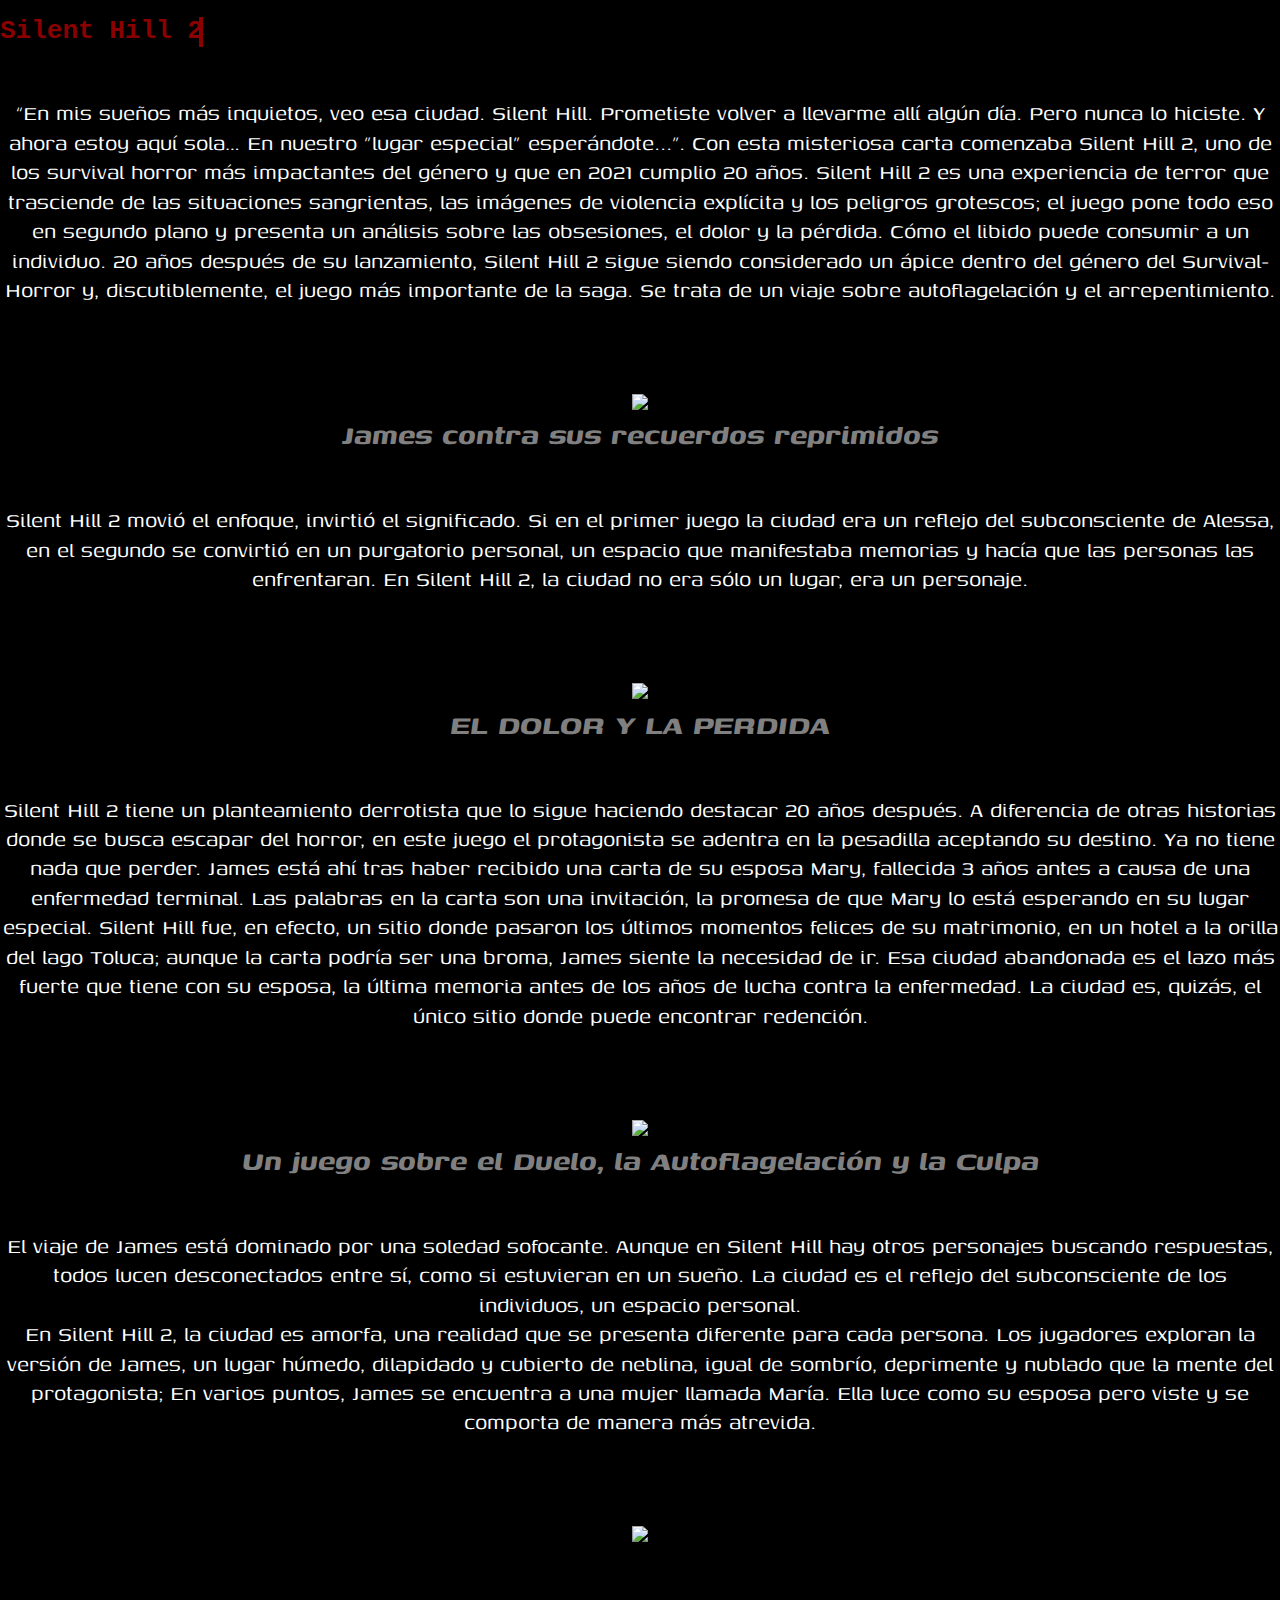
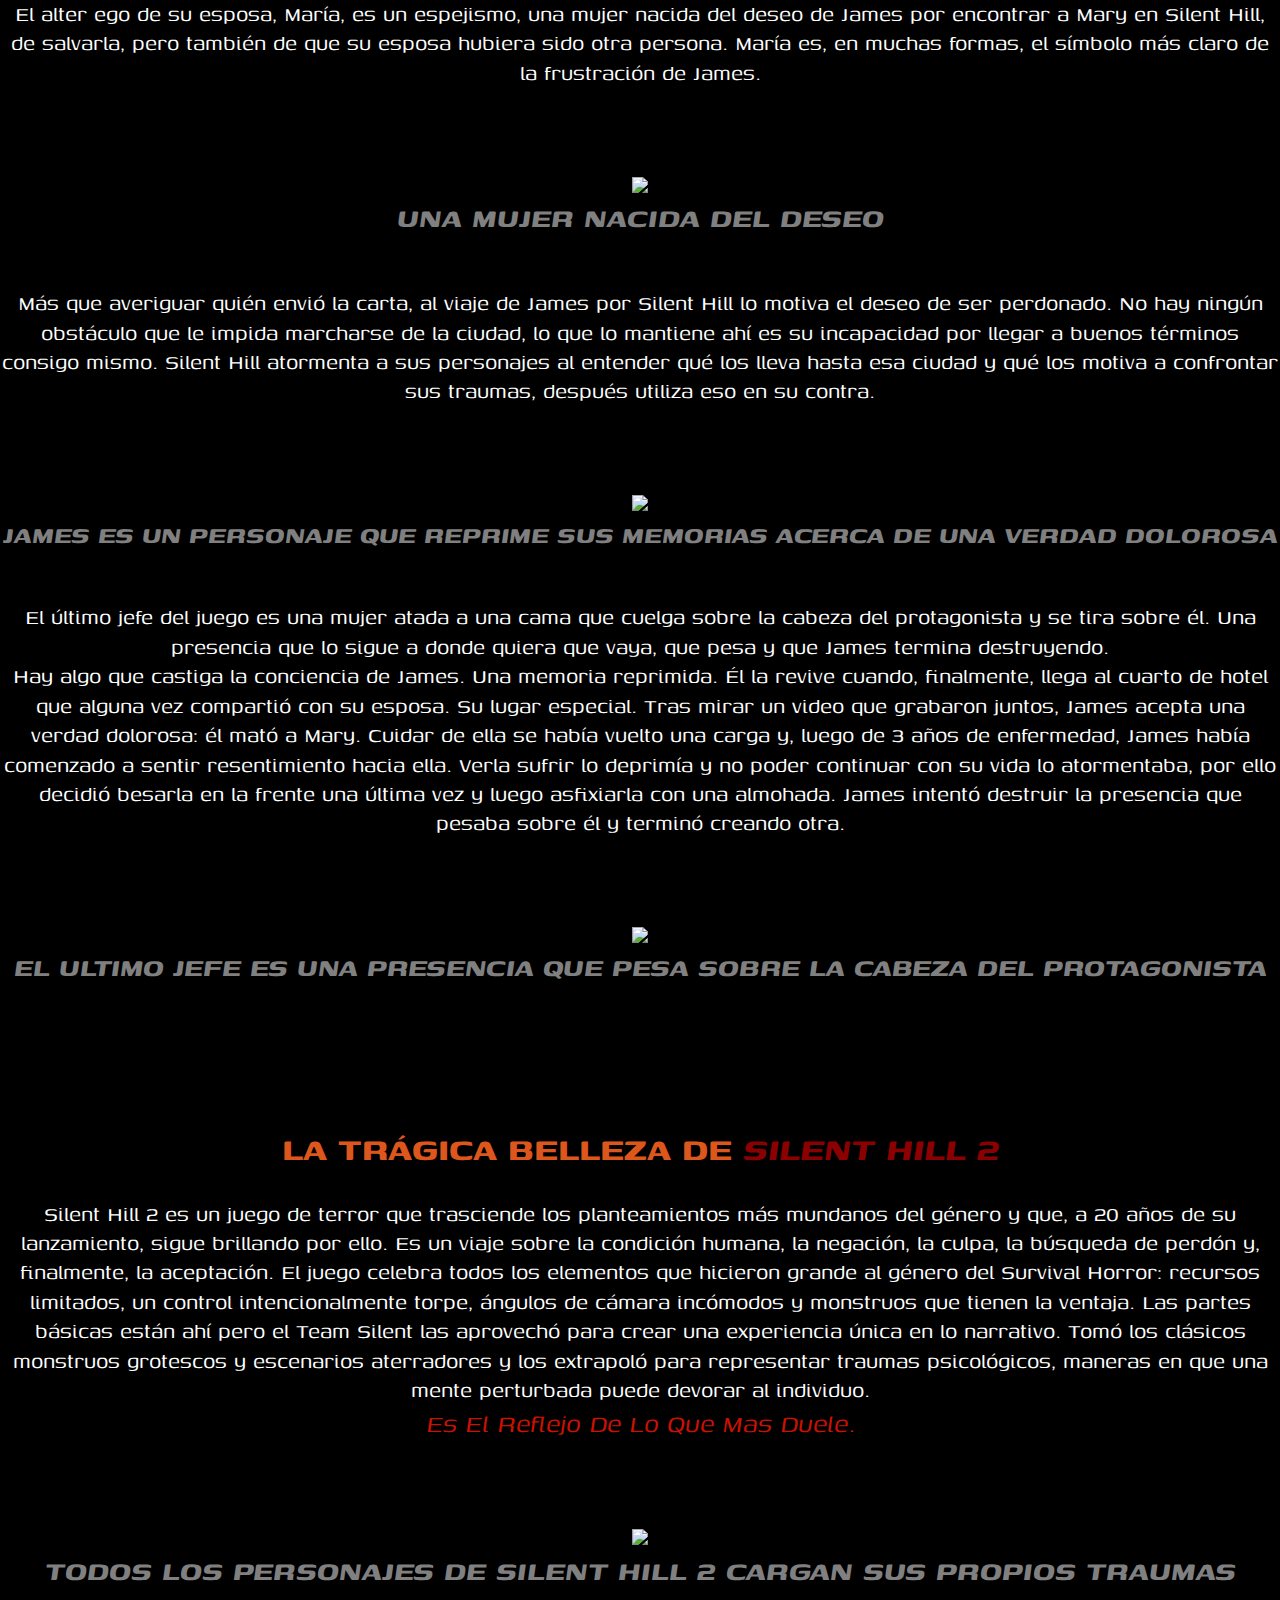
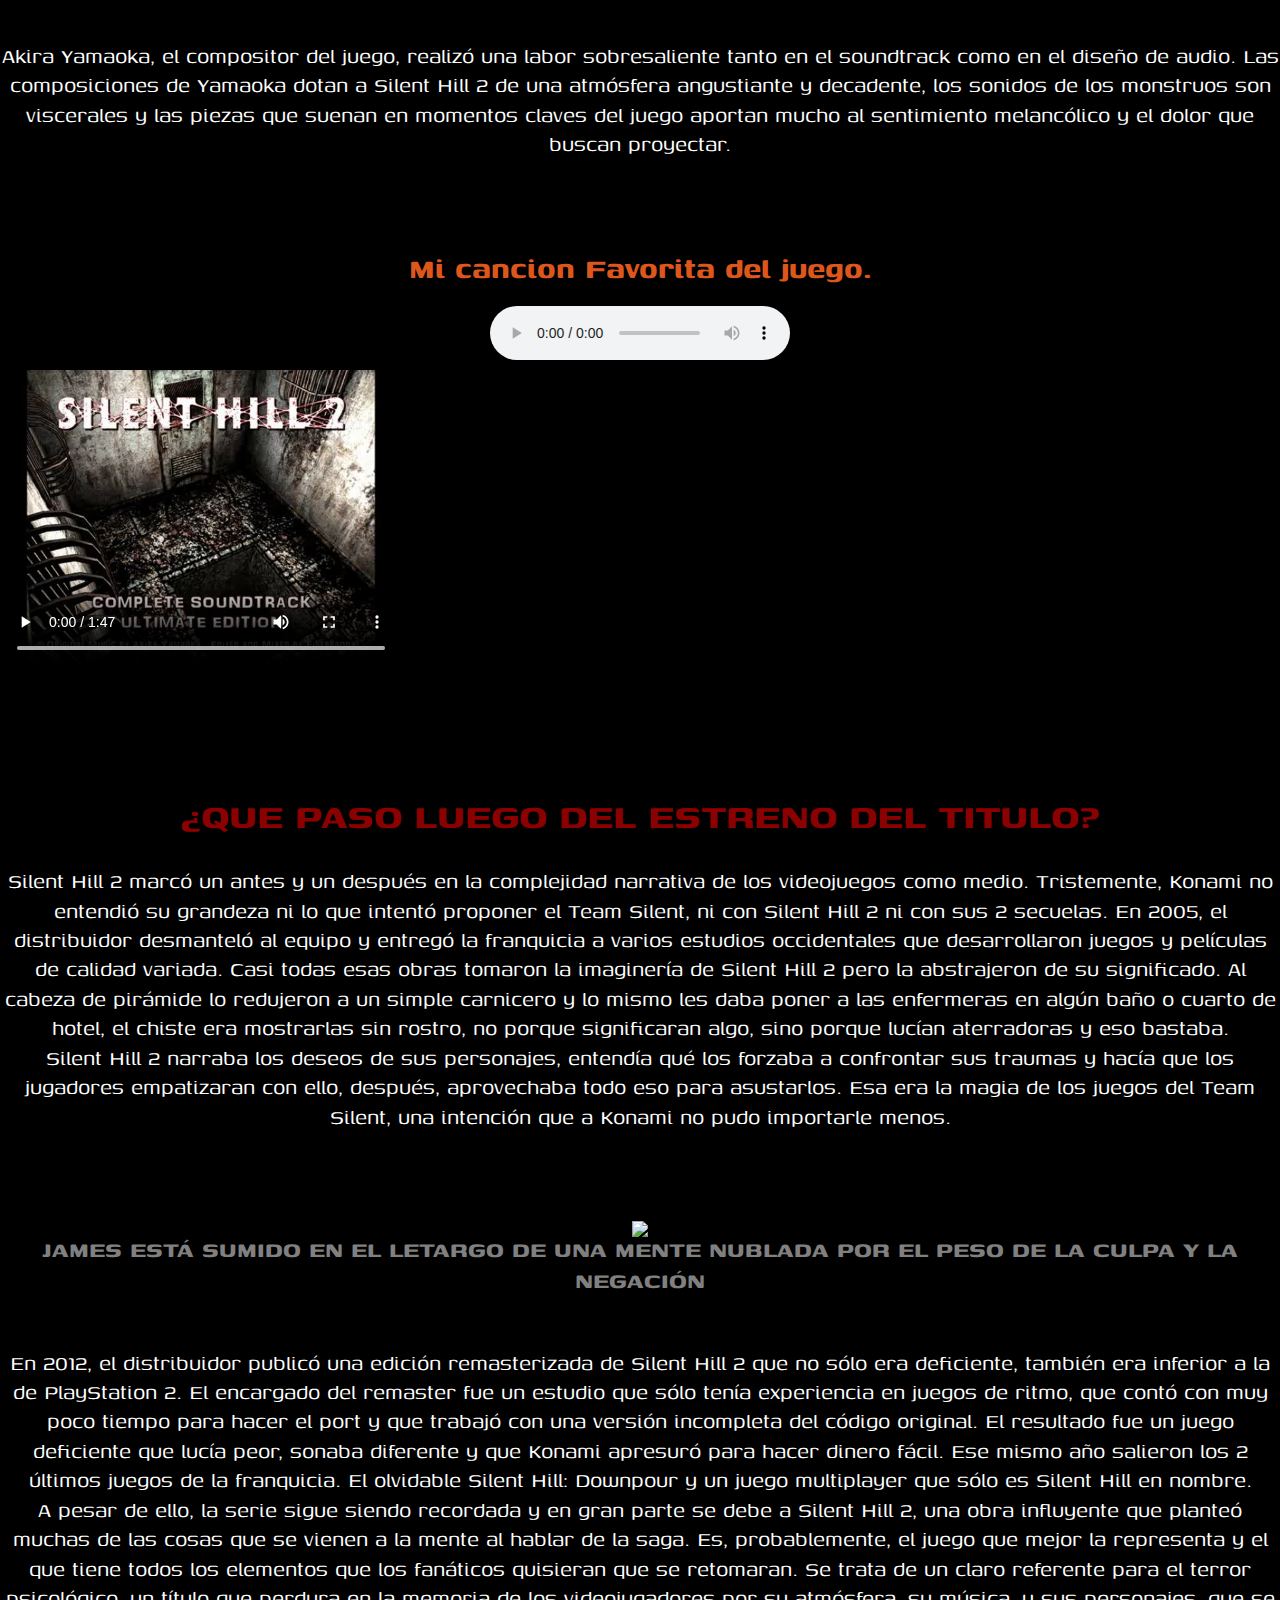
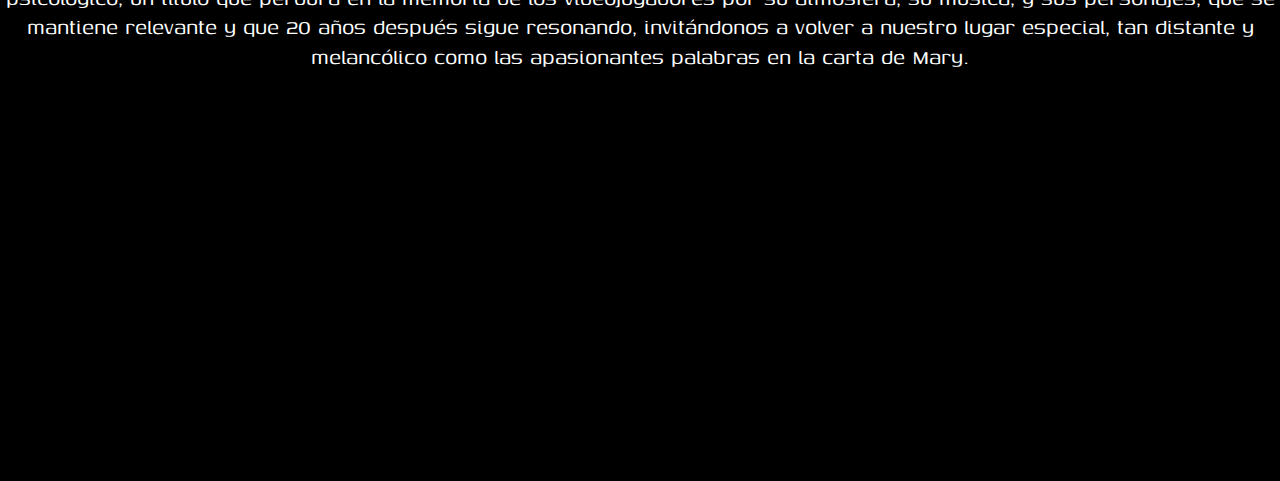
==== Primera pagina/silent.html @ 92b05872 "Mod2-v1.0" ====
<!DOCTYPE html>
<html>
<head>
	<meta charset="utf-8">
	<meta name="viewport" content="width=device-width, initial-scale=1.0">
	<title>Silent Hill 2</title>
	<link rel="stylesheet" type="text/css" href="silent.css">
	<link rel="stylesheet" type="text/css" href="normalize.css">
	<link href="https://fonts.googleapis.com/css2?family=Genos:wght@300&display=swap" rel="stylesheet">
	<link href="https://fonts.googleapis.com/css2?family=Oswald:wght@300&display=swap" rel="stylesheet">
	<link href="https://fonts.googleapis.com/css2?family=Bebas+Neue&family=Oswald:wght@300&display=swap" rel="stylesheet">

</head>
<body class="cuerpo">
	<h1 class="titulo_silent" style="font-size: 3.5;">Silent  Hill 2</h1>
<p class="p_silent">
	“En mis sueños más inquietos, veo esa ciudad. Silent Hill. Prometiste volver a llevarme allí algún día. Pero nunca lo hiciste. Y ahora estoy aquí sola… En nuestro "lugar especial" esperándote...”. Con esta misteriosa carta comenzaba Silent Hill 2, uno de los survival horror más impactantes del género y que en 2021 cumplio 20 años. Silent Hill 2 es una experiencia de terror que trasciende de las situaciones sangrientas, las imágenes de violencia explícita y los peligros grotescos; el juego pone todo eso en segundo plano y presenta un análisis sobre las obsesiones, el dolor y la pérdida. Cómo el libido puede consumir a un individuo.
	20 años después de su lanzamiento, Silent Hill 2 sigue siendo considerado un ápice dentro del género del Survival-Horror y, discutiblemente, el juego más importante de la saga. Se trata de un viaje sobre autoflagelación y el arrepentimiento.
</p>


<img src="https://cdn.hobbyconsolas.com/sites/navi.axelspringer.es/public/styles/1200/public/media/image/2016/02/560322-silent-hill-2-analisis-retro.jpg?itok=BxorHFqq">

<h3><i class="recuerdos">	James contra sus recuerdos reprimidos
</i></h3>

<p class="p_silentxd">
	 Silent Hill 2 movió el enfoque, invirtió el significado. Si en el primer juego la ciudad era un reflejo del subconsciente de Alessa, en el segundo se convirtió en un purgatorio personal, un espacio que manifestaba memorias y hacía que las personas las enfrentaran. En Silent Hill 2, la ciudad no era sólo un lugar, era un personaje.
</p>

<img src="https://uwaterloo.ca/games-institute/sites/ca.games-institute/files/uploads/images/a_pace_of_walking.png">


<h3><i class="dolor">EL DOLOR Y LA PERDIDA</i></h3>

<p class="p_silentxdd">
	Silent Hill 2 tiene un planteamiento derrotista que lo sigue haciendo destacar 20 años después. A diferencia de otras historias donde se busca escapar del horror, en este juego el protagonista se adentra en la pesadilla aceptando su destino. Ya no tiene nada que perder. James está ahí tras haber recibido una carta de su esposa Mary, fallecida 3 años antes a causa de una enfermedad terminal. Las palabras en la carta son una invitación, la promesa de que Mary lo está esperando en su lugar especial. Silent Hill fue, en efecto, un sitio donde pasaron los últimos momentos felices de su matrimonio, en un hotel a la orilla del lago Toluca; aunque la carta podría ser una broma, James siente la necesidad de ir. Esa ciudad abandonada es el lazo más fuerte que tiene con su esposa, la última memoria antes de los años de lucha contra la enfermedad. La ciudad es, quizás, el único sitio donde puede encontrar redención.
</p>
<img src="https://cl.buscafs.com/www.levelup.com/public/uploads/images/715961/715961.png">
<h3><i class="duelo">Un juego sobre el Duelo, la Autoflagelación y la Culpa</i></h3>

<p class="p_silentxddd">
	El viaje de James está dominado por una soledad sofocante. Aunque en Silent Hill hay otros personajes buscando respuestas, todos lucen desconectados entre sí, como si estuvieran en un sueño. La ciudad es el reflejo del subconsciente de los individuos, un espacio personal.<br>
	En Silent Hill 2, la ciudad es amorfa, una realidad que se presenta diferente para cada persona. Los jugadores exploran la versión de James, un lugar húmedo, dilapidado y cubierto de neblina, igual de sombrío, deprimente y nublado que la mente del protagonista; En varios puntos, James se encuentra a una mujer llamada María. Ella luce como su esposa pero viste y se comporta de manera más atrevida.
</p>

<img src="https://cl.buscafs.com/www.levelup.com/public/uploads/images/715960/715960.png">

<p class="p_silentxdddd">
	El alter ego de su esposa, María, es un espejismo, una mujer nacida del deseo de James por encontrar a Mary en Silent Hill, de salvarla, pero también de que su esposa hubiera sido otra persona. María es, en muchas formas, el símbolo más claro de la frustración de James.
</p>

<img src="https://cl.buscafs.com/www.levelup.com/public/uploads/images/715964/715964.png">

<h3><i class="mujer">UNA MUJER NACIDA DEL DESEO</i></h3>

<p class="p_silentxdddd">
	Más que averiguar quién envió la carta, al viaje de James por Silent Hill lo motiva el deseo de ser perdonado. No hay ningún obstáculo que le impida marcharse de la ciudad, lo que lo mantiene ahí es su incapacidad por llegar a buenos términos consigo mismo.
	Silent Hill atormenta a sus personajes al entender qué los lleva hasta esa ciudad y qué los motiva a confrontar sus traumas, después utiliza eso en su contra.
</p>

<img src="https://cl.buscafs.com/www.levelup.com/public/uploads/images/715966/715966.png">

<h3><i class="memorias">JAMES ES UN PERSONAJE QUE REPRIME SUS MEMORIAS ACERCA DE UNA VERDAD DOLOROSA</i></h3>

<p class="p_silentxddddd">
	El último jefe del juego es una mujer atada a una cama que cuelga sobre la cabeza del protagonista y se tira sobre él. Una presencia que lo sigue a donde quiera que vaya, que pesa y que James termina destruyendo.<br>

	Hay algo que castiga la conciencia de James. Una memoria reprimida. Él la revive cuando, finalmente, llega al cuarto de hotel que alguna vez compartió con su esposa. Su lugar especial. Tras mirar un video que grabaron juntos, James acepta una verdad dolorosa: él mató a Mary. Cuidar de ella se había vuelto una carga y, luego de 3 años de enfermedad, James había comenzado a sentir resentimiento hacia ella. Verla sufrir lo deprimía y no poder continuar con su vida lo atormentaba, por ello decidió besarla en la frente una última vez y luego asfixiarla con una almohada. James intentó destruir la presencia que pesaba sobre él y terminó creando otra.
</p>

<img src="https://cl.buscafs.com/www.levelup.com/public/uploads/images/715967/715967.png">

<h3><i class="jefe">EL ULTIMO JEFE ES UNA PRESENCIA QUE PESA SOBRE LA CABEZA DEL PROTAGONISTA</i></h3>

<h2 class="belleza">LA TRÁGICA BELLEZA DE <i class="bellezax">SILENT HILL 2</i></h2>

<p class="p_silentxdddddd">
	Silent Hill 2 es un juego de terror que trasciende los planteamientos más mundanos del género y que, a 20 años de su lanzamiento, sigue brillando por ello. Es un viaje sobre la condición humana, la negación, la culpa, la búsqueda de perdón y, finalmente, la aceptación. El juego celebra todos los elementos que hicieron grande al género del Survival Horror: recursos limitados, un control intencionalmente torpe, ángulos de cámara incómodos y monstruos que tienen la ventaja. Las partes básicas están ahí pero el Team Silent las aprovechó para crear una experiencia única en lo narrativo. Tomó los clásicos monstruos grotescos y escenarios aterradores y los extrapoló para representar traumas psicológicos, maneras en que una mente perturbada puede devorar al individuo.<br>
	 <i class="reflejo">Es El Reflejo De Lo Que Mas Duele.</i>
</p>

<img src="https://cl.buscafs.com/www.levelup.com/public/uploads/images/715969/715969.png">

<h3><i class="traumas">TODOS LOS PERSONAJES DE SILENT HILL 2 CARGAN SUS PROPIOS TRAUMAS</i></h3>

<p class="p_silentxddddddd">
	Akira Yamaoka, el compositor del juego, realizó una labor sobresaliente tanto en el soundtrack como en el diseño de audio. Las composiciones de Yamaoka dotan a Silent Hill 2 de una atmósfera angustiante y decadente, los sonidos de los monstruos son viscerales y las piezas que suenan en momentos claves del juego aportan mucho al sentimiento melancólico y el dolor que buscan proyectar.
</p>

<h3 class="cancion">Mi cancion Favorita del juego.</h3>

<audio src="Silent Hill song.mp3" controls></audio>
<video src="Lost Innocence.mp4" controls></video>

<h2 class="luego">¿QUE PASO LUEGO DEL ESTRENO DEL TITULO?</h2>

<p class="p_silentxdddddddd">
	Silent Hill 2 marcó un antes y un después en la complejidad narrativa de los videojuegos como medio. Tristemente, Konami no entendió su grandeza ni lo que intentó proponer el Team Silent, ni con Silent Hill 2 ni con sus 2 secuelas. En 2005, el distribuidor desmanteló al equipo y entregó la franquicia a varios estudios occidentales que desarrollaron juegos y películas de calidad variada. Casi todas esas obras tomaron la imaginería de Silent Hill 2 pero la abstrajeron de su significado. Al cabeza de pirámide lo redujeron a un simple carnicero y lo mismo les daba poner a las enfermeras en algún baño o cuarto de hotel, el chiste era mostrarlas sin rostro, no porque significaran algo, sino porque lucían aterradoras y eso bastaba.<br>

	Silent Hill 2 narraba los deseos de sus personajes, entendía qué los forzaba a confrontar sus traumas y hacía que los jugadores empatizaran con ello, después, aprovechaba todo eso para asustarlos. Esa era la magia de los juegos del Team Silent, una intención que a Konami no pudo importarle menos.
</p>

<img src="https://cl.buscafs.com/www.levelup.com/public/uploads/images/715971/715971.png">

<h3 class="sumido">JAMES ESTÁ SUMIDO EN EL LETARGO DE UNA MENTE NUBLADA POR EL PESO DE LA CULPA Y LA NEGACIÓN</h3>

<p class="p_silentxddddddddd">
	En 2012, el distribuidor publicó una edición remasterizada de Silent Hill 2 que no sólo era deficiente, también era inferior a la de PlayStation 2. El encargado del remaster fue un estudio que sólo tenía experiencia en juegos de ritmo, que contó con muy poco tiempo para hacer el port y que trabajó con una versión incompleta del código original. El resultado fue un juego deficiente que lucía peor, sonaba diferente y que Konami apresuró para hacer dinero fácil. Ese mismo año salieron los 2 últimos juegos de la franquicia. El olvidable Silent Hill: Downpour y un juego multiplayer que sólo es Silent Hill en nombre.<br>

	A pesar de ello, la serie sigue siendo recordada y en gran parte se debe a Silent Hill 2, una obra influyente que planteó muchas de las cosas que se vienen a la mente al hablar de la saga. Es, probablemente, el juego que mejor la representa y el que tiene todos los elementos que los fanáticos quisieran que se retomaran. Se trata de un claro referente para el terror psicológico, un título que perdura en la memoria de los videojugadores por su atmósfera, su música, y sus personajes, que se mantiene relevante y que 20 años después sigue resonando, invitándonos a volver a nuestro lugar especial, tan distante y melancólico como las apasionantes palabras en la carta de Mary.
</p>



<iframe width="560" height="315" src="https://www.youtube.com/embed/t0sGHcn1Jd0" title="YouTube video player" frameborder="0" allow="accelerometer; autoplay; clipboard-write; encrypted-media; gyroscope; picture-in-picture" allowfullscreen></iframe>
---- Primera pagina/silent.css ----
* {
	padding: 0px;
	font-family: 'Genos', sans-serif;
	text-align: center;
	color: #fff;
}

body {
	background-color: #000;
}

h1 {
	display: block;
	font-family: monospace;
	font-size: 50cm;
	white-space: nowrap;
	border-right: 4px solid;
	width: 13ch;
	color: #8b0000;

	


	animation: typing 2s steps(12), blink .5s infinite step-end alternate ;
	overflow: hidden;
}

@keyframes typing {
	from { width: 0; }
}

@keyframes blink {
	50% { border-color:transparent; }
}

p {
	font-size: 1.6em;
	margin-top: 2em;
	margin-bottom: 3.5em;
}

.recuerdos {
	font-size: 1.8em;
	margin-top: -0.3em;
	color: grey;
}

.dolor {
	font-size: 1.8em;
	margin-top: -0.3em;
	color: grey;
}

.duelo {
	font-size: 1.8em;
	margin-top: -0.3em;
	color: grey;
}

.mujer {
	font-size: 1.8em;
	margin-top: -0.3em;
	color: grey;
}

.memorias {
	font-size: 1.6em;
	margin-top: -0.3em;
	color: grey;
}

.jefe {
	font-size: 1.7em;
	margin-top: -0.3em;
	color: grey;
}

.belleza {
	margin-top: 3.5em;
	margin-bottom: -.6em;
	font-size: 2.5em;
	color: #dd571c;
}

.bellezax {
	color: #8b0000;
}

.reflejo {
	color: #cc1100;
	font-size: 1.2em;
}

.traumas {
	font-size: 1.8em;
	margin-top: -0.3em;
	color: grey;
}

.cancion {
	font-size: 2.2em;
	margin-top: 1em;
	margin-bottom: .5em;
	color: #dd571c;
}

.luego {
	font-size: 2.7em;
	margin-top: 2.8em;
	margin-bottom: -.6em;
	color: #8b0000;
}

.sumido {
	font-size: 1.7em;
	margin-top: -0.3em;
	color: grey;
}

video {
	display: block;	
	margin: 1px;
	width: 400px;
	margin-top: .3em;
}
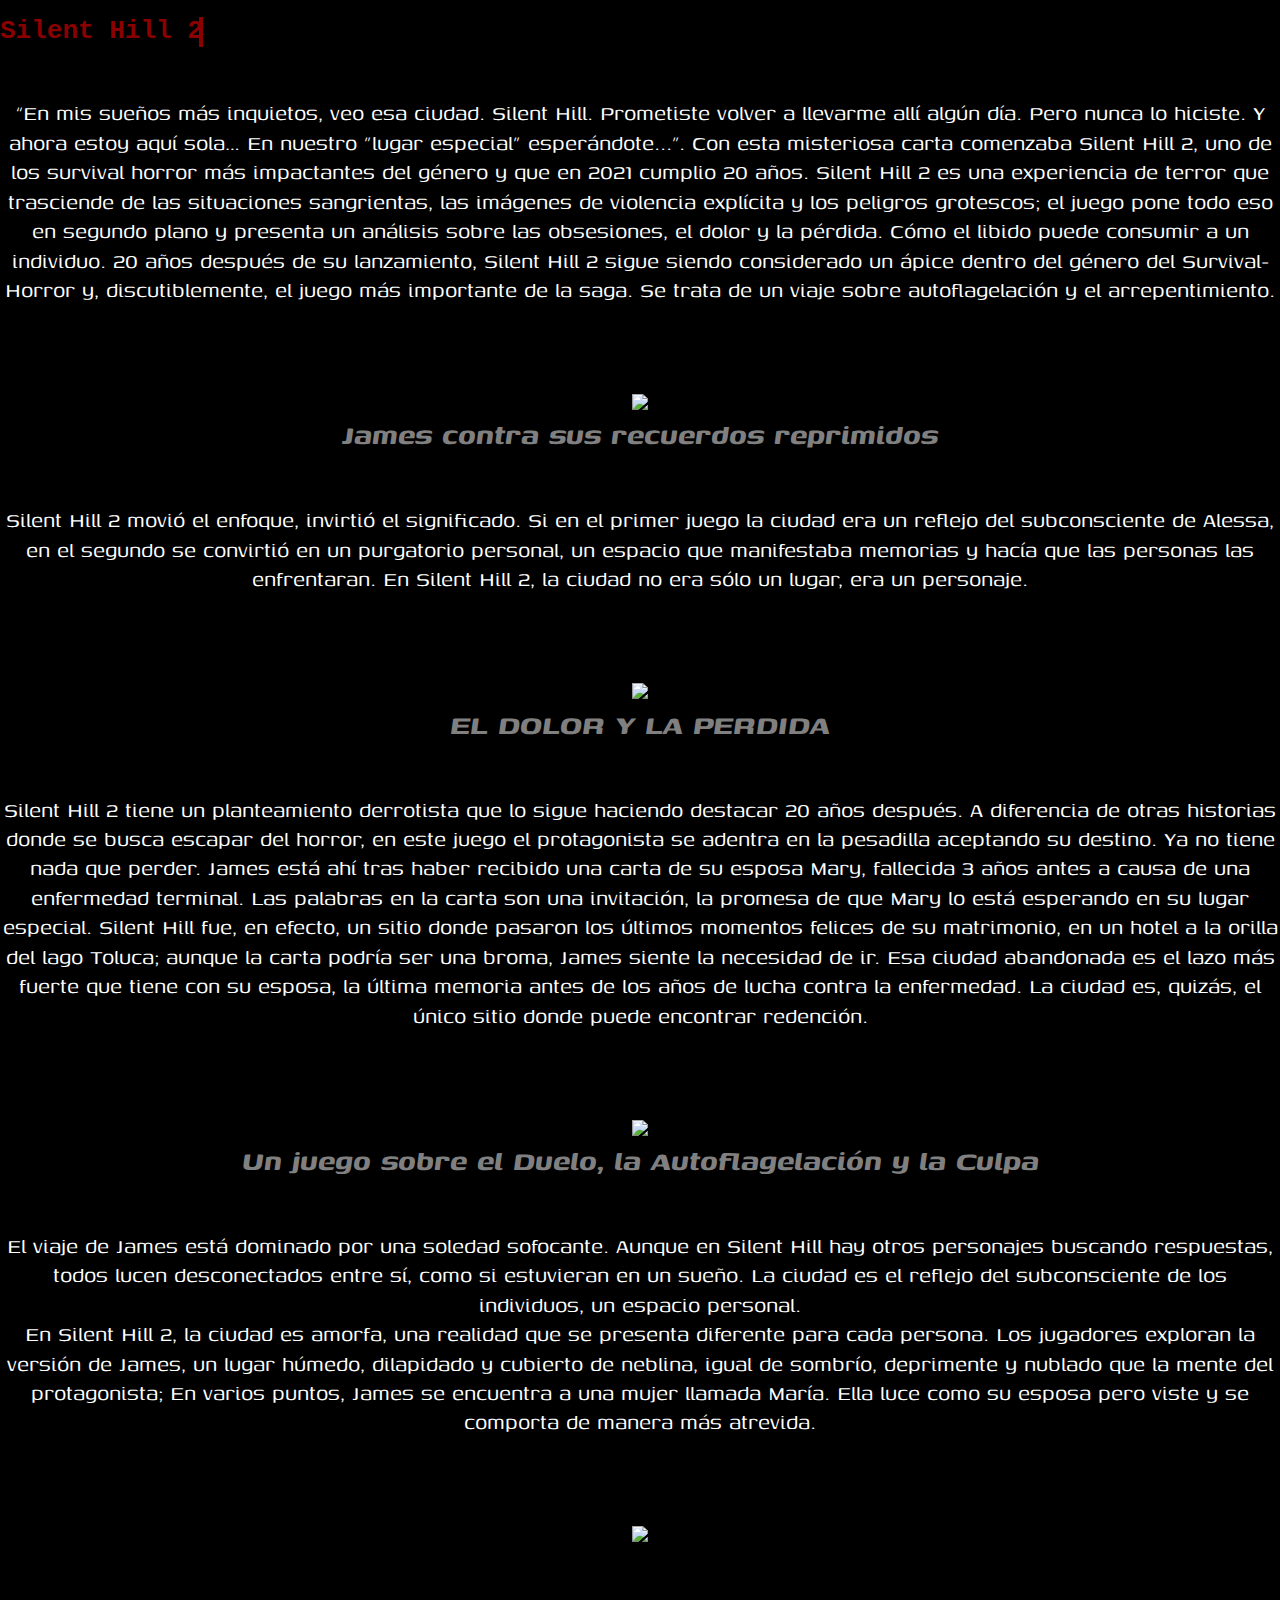
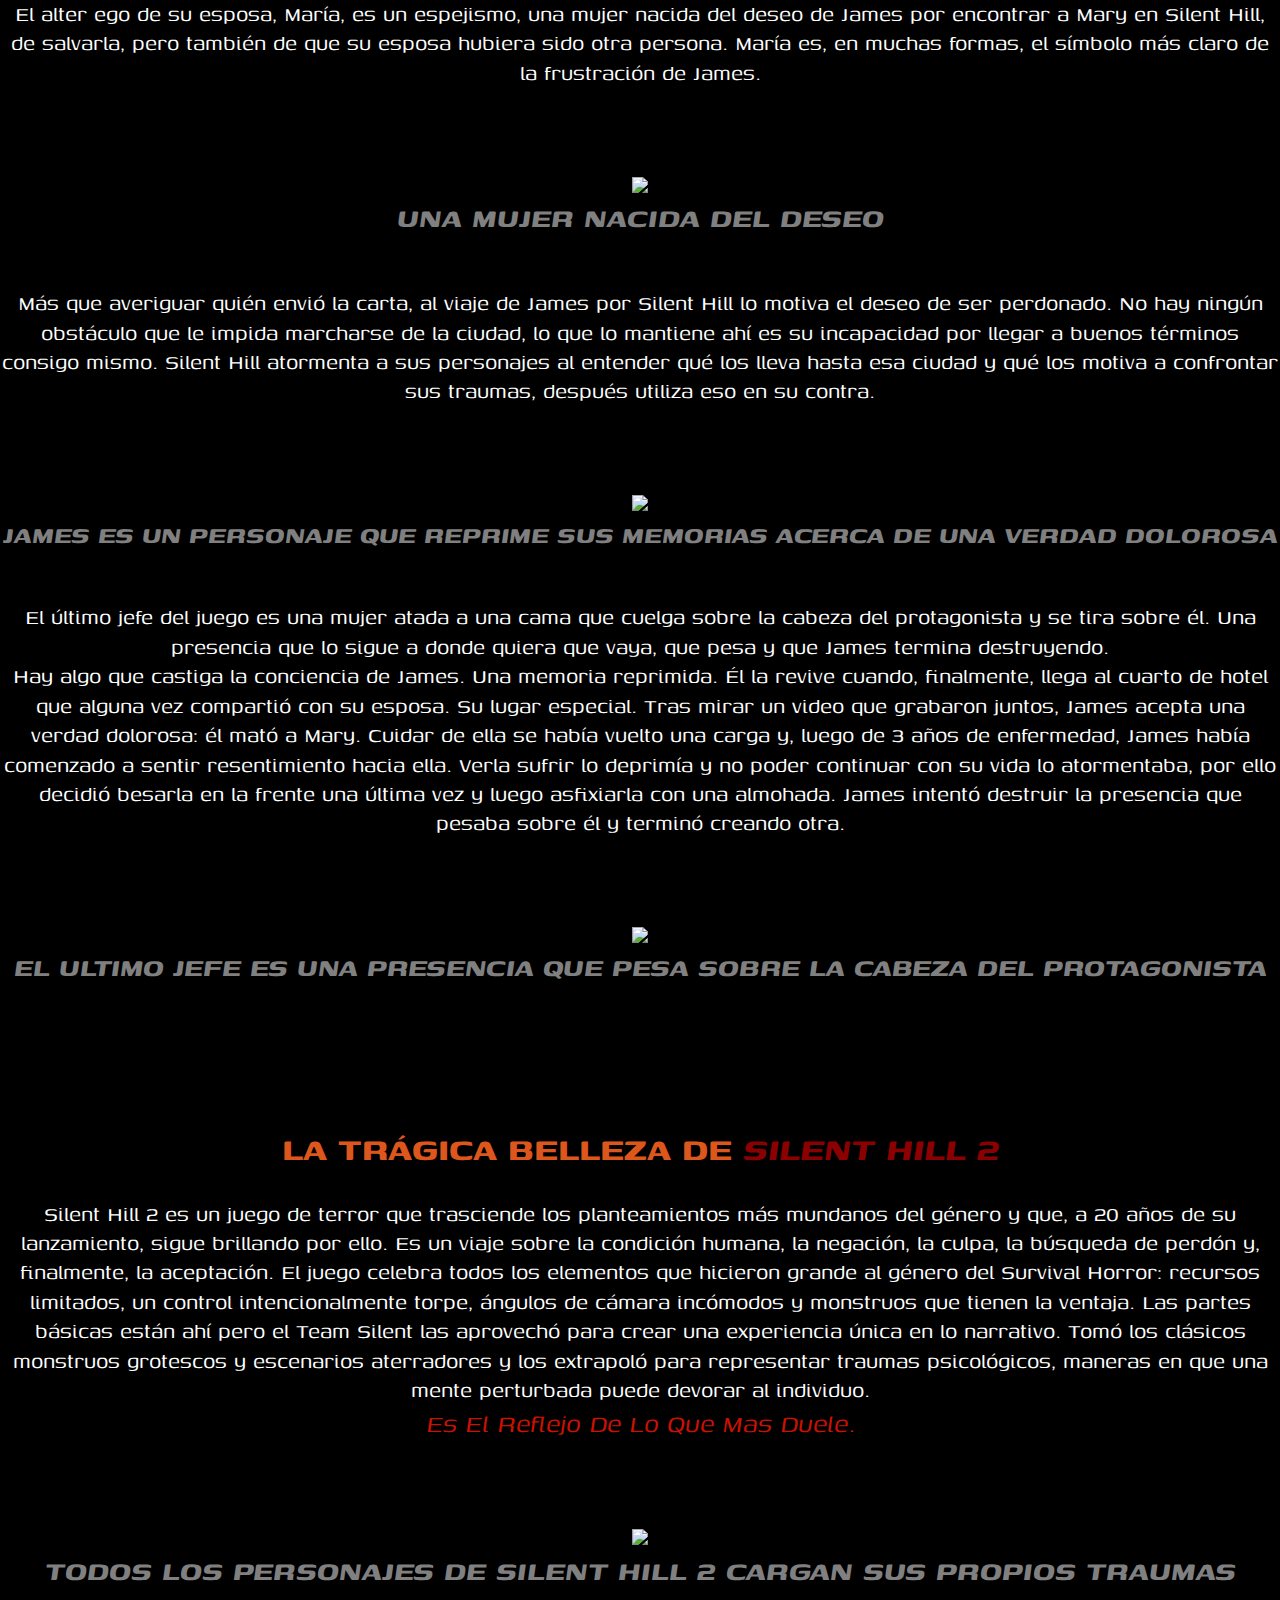
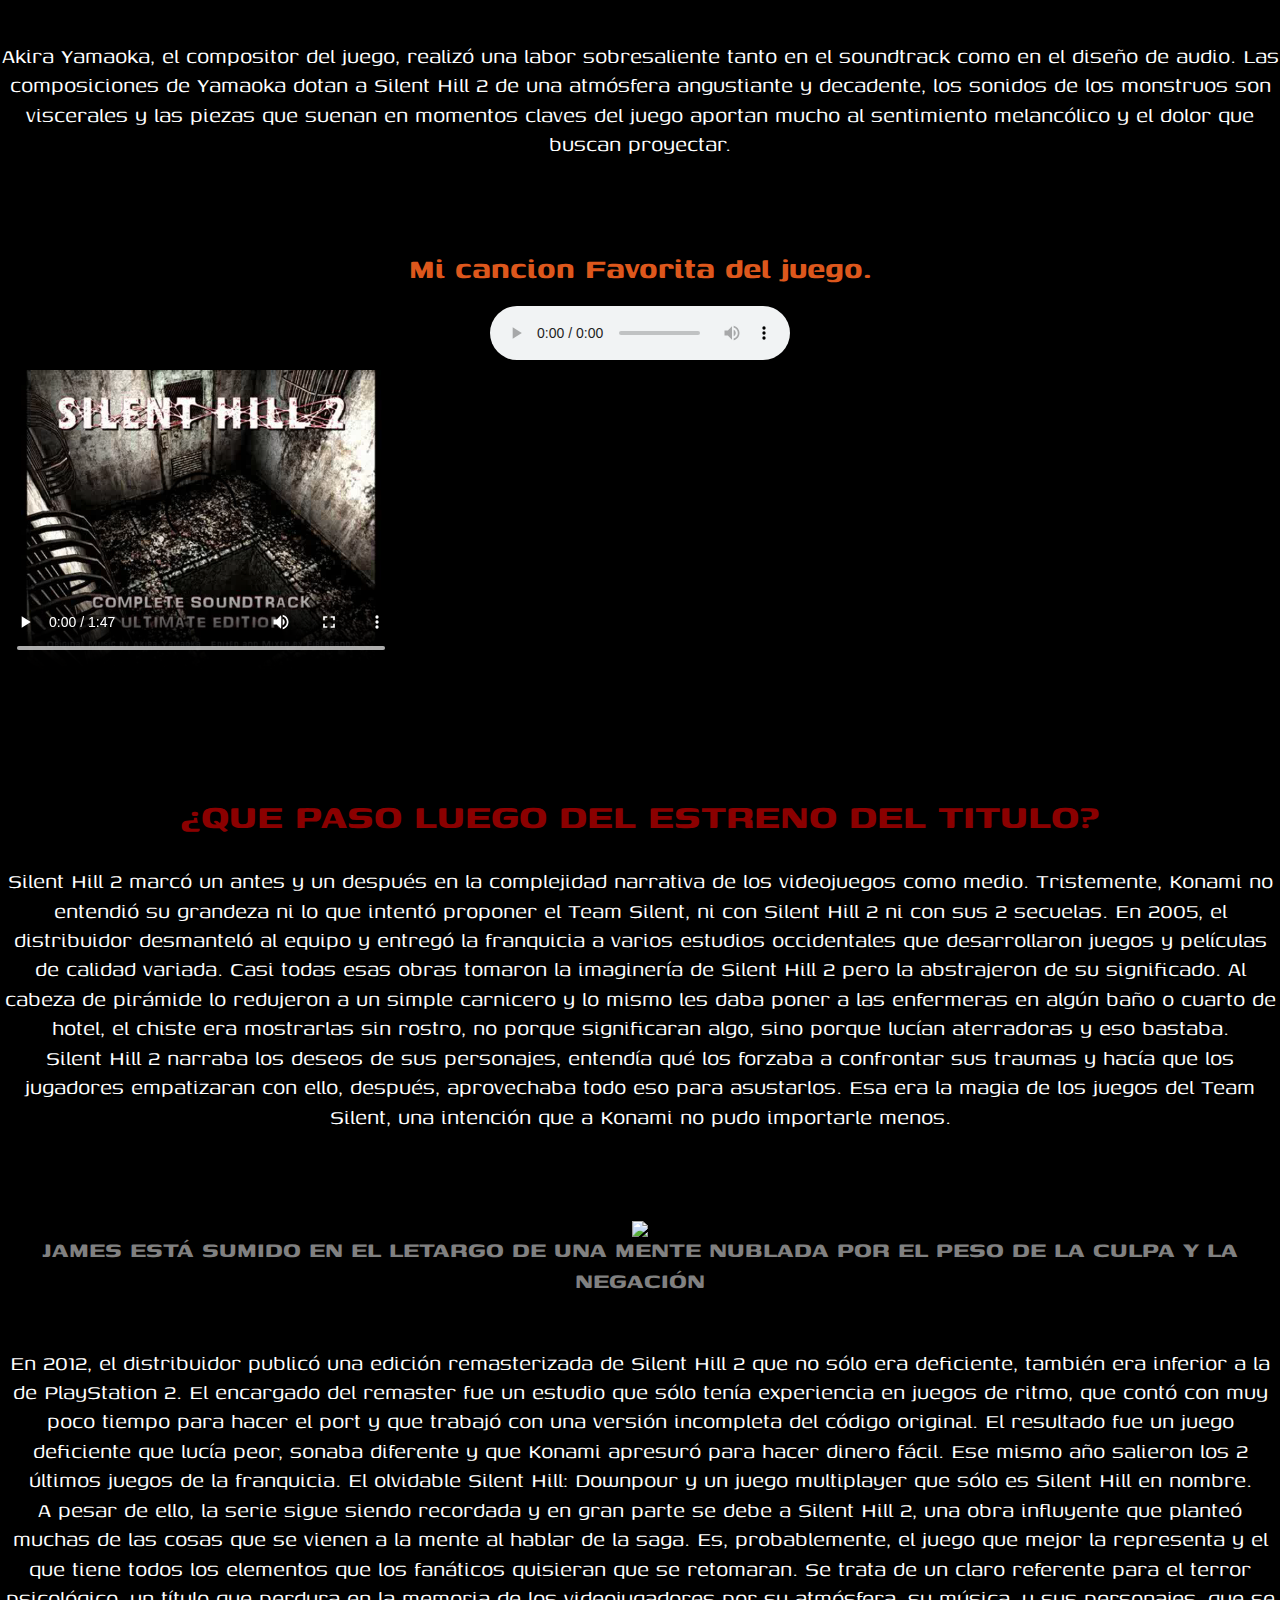
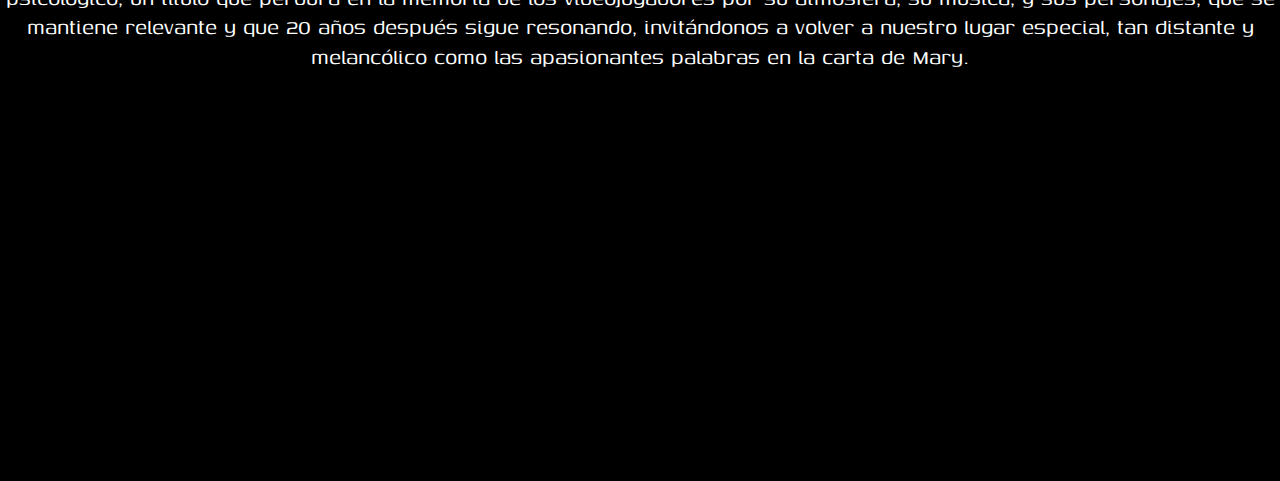
==== commit 1b5782d1: "v1.2" ====
--- a/Primera pagina/silent.html
+++ b/Primera pagina/silent.html
@@ -113,5 +113,4 @@
 
 
 
-<iframe width="560" height="315" src="https://www.youtube.com/embed/t0sGHcn1Jd0" title="YouTube video player" frameborder="0" allow="accelerometer; autoplay; clipboard-write; encrypted-media; gyroscope; picture-in-picture" allowfullscreen></iframe>
-
+<iframe width="560" height="315" src="https://www.youtube.com/embed/UMYal3vhBUA" title="YouTube video player" frameborder="0" allow="accelerometer; autoplay; clipboard-write; encrypted-media; gyroscope; picture-in-picture" allowfullscreen></iframe>
